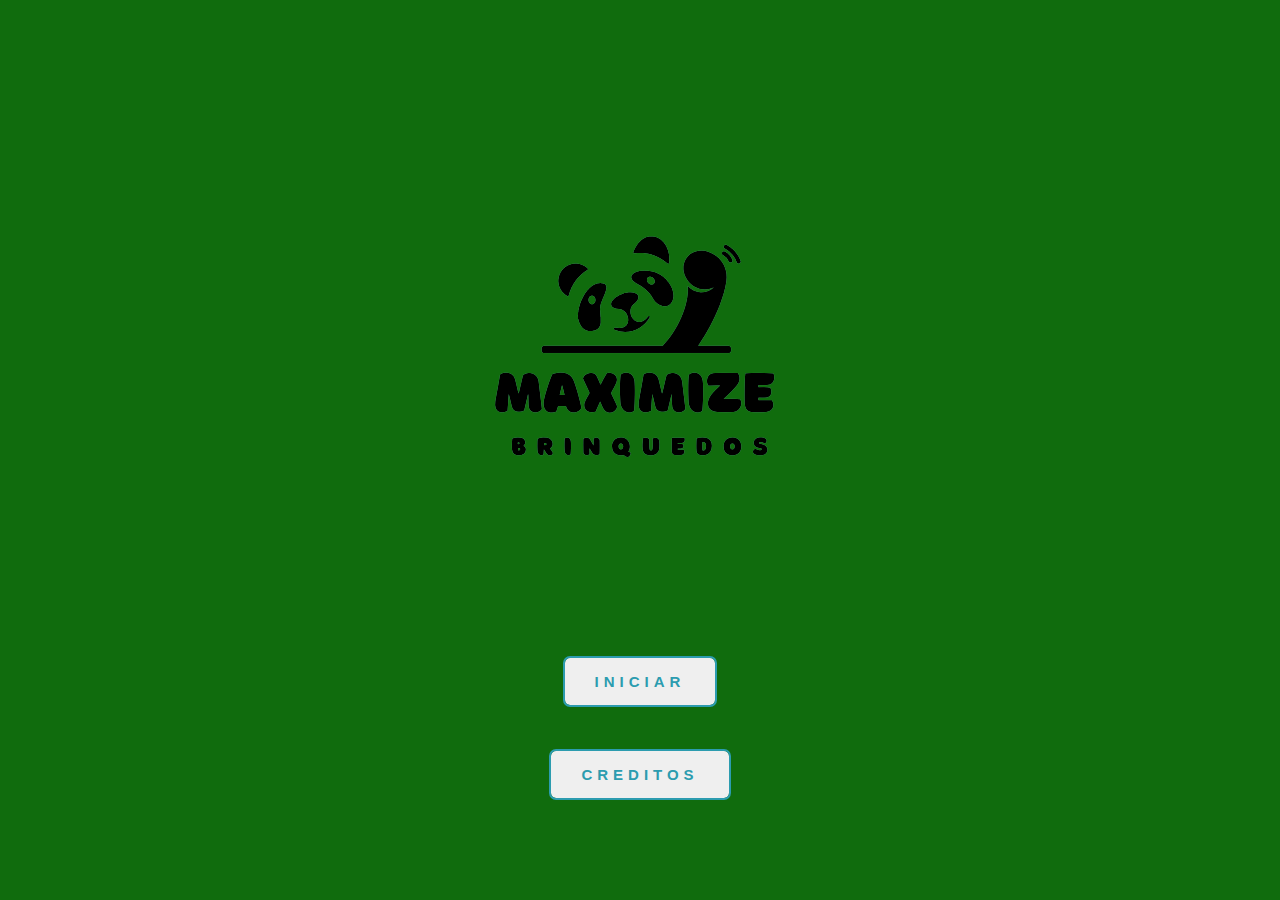
==== index.html @ 5b10aeff "Update and rename indes.html to index.html" ====
<!DOCTYPE html>
<html>
<head>
    <link rel="stylesheet" href="estilo3.css">
    <meta charset="UTF-8">
    <title>Pagina Inicial</title>
    <link rel="website icon" type="png" href="log.png">
</head>
<body>
    <img src="ast.png" alt="Imagem de exemplo"><br><br>

    <button class="button" onclick="window.location.href = 'Pagina1.html'">Iniciar</button><br><br>
    <button class="button" onclick="window.location.href = 'credito.html'">Creditos</button>

</body>
</html>
---- estilo3.css ----
body {
    display: flex;
    flex-direction: column;
    align-items: center;
    justify-content: center;
    height: 100vh;
    margin: 0;
    background-color: #106c0d;
  }
  
  img {
    max-width: 100%;
    height: auto;
    margin-bottom: 20px;
  }
  

  .button {
    padding: 1em 2em;
    border: none;
    border-radius: 5px;
    font-weight: bold;
    letter-spacing: 5px;
    text-transform: uppercase;
    color: #2c9caf;
    transition: all 1000ms;
    font-size: 15px;
    position: relative;
    overflow: hidden;
    outline: 2px solid #2c9caf;
    margin-bottom: 10px;
  }

  .button:last-child {
    margin-bottom: 0; 
  }
  

  button:hover {
    color: #ffffff;
    transform: scale(1.1);
    outline: 2px solid #70bdca;
    box-shadow: 4px 5px 17px -4px #0a674e;
  }
  
  button::before {
    content: "";
    position: absolute;
    left: -50px;
    top: 0;
    width: 0;
    height: 100%;
    background-color: #0d6951;
    transform: skewX(45deg);
    z-index: -1;
    transition: width 1000ms;
  }
  
  button:hover::before {
    width: 250%;
  }
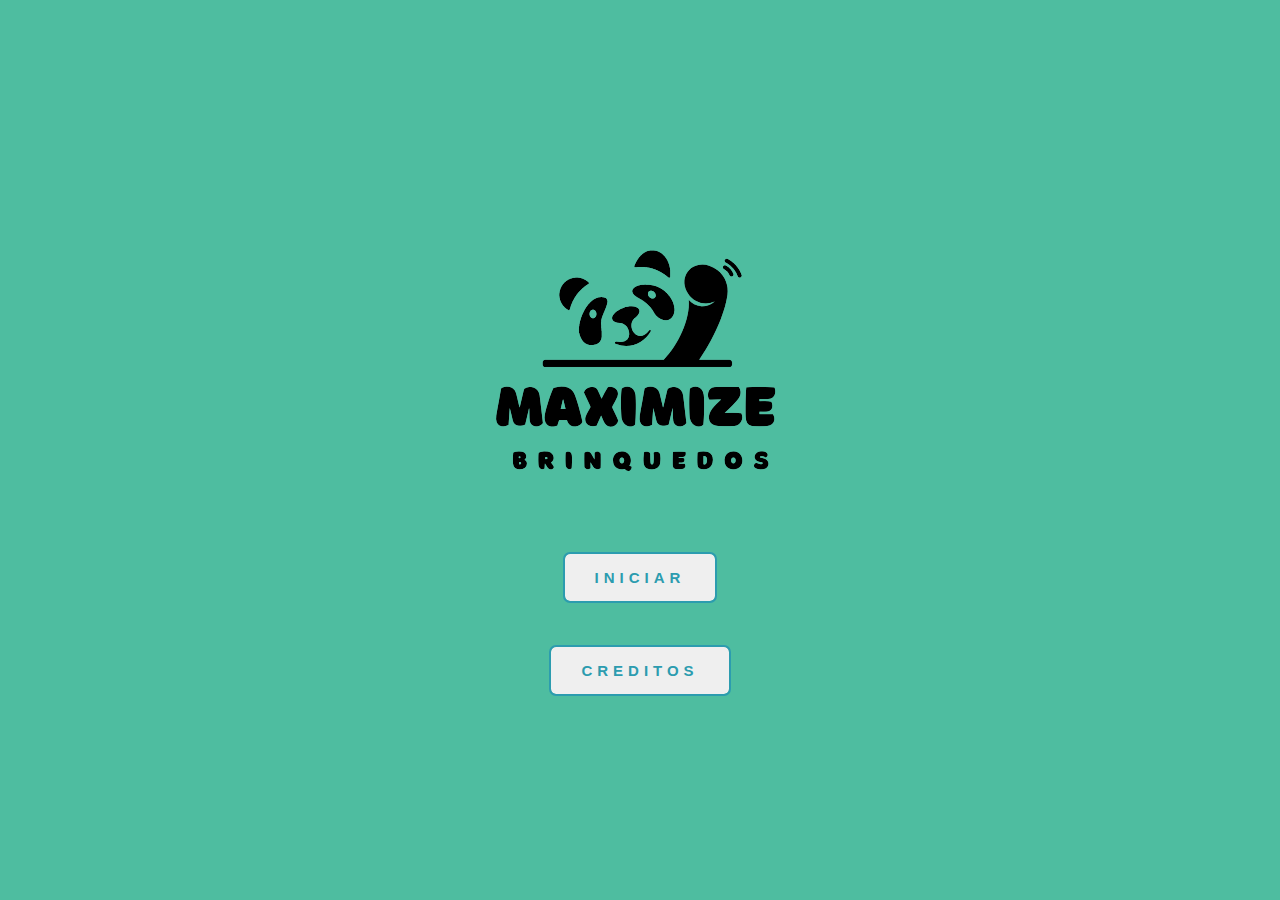
==== commit 1a0af501: "Add files via upload" ====
--- a/index.html
+++ b/index.html
@@ -1,16 +1,17 @@
 <!DOCTYPE html>
 <html>
 <head>
-    <link rel="stylesheet" href="estilo3.css">
+    <link rel="stylesheet" href="estilologo.css">
     <meta charset="UTF-8">
     <title>Pagina Inicial</title>
-    <link rel="website icon" type="png" href="log.png">
+    <link rel="website icon" type="png" href="sat.png">
 </head>
 <body>
-    <img src="ast.png" alt="Imagem de exemplo"><br><br>
+    <img src="res.png" alt="Imagem de exemplo"><br><br>
+
 
     <button class="button" onclick="window.location.href = 'Pagina1.html'">Iniciar</button><br><br>
     <button class="button" onclick="window.location.href = 'credito.html'">Creditos</button>
 
 </body>
-</html>
+</html>--- a/estilologo.css
+++ b/estilologo.css
@@ -0,0 +1,61 @@
+body {
+    display: flex;
+    flex-direction: column;
+    align-items: center;
+    justify-content: center;
+    height: 100vh;
+    margin: 0;
+    background-color: #4ebda0; 
+  }
+  
+  img {
+    max-width: 100%;
+    height: auto;
+    margin-bottom: 20px;
+  }
+  
+
+  .button {
+    padding: 1em 2em;
+    border: none;
+    border-radius: 5px;
+    font-weight: bold;
+    letter-spacing: 5px;
+    text-transform: uppercase;
+    color: #2c9caf;
+    transition: all 1000ms;
+    font-size: 15px;
+    position: relative;
+    overflow: hidden;
+    outline: 2px solid #2c9caf;
+    margin-bottom: 10px;
+  }
+
+  .button:last-child {
+    margin-bottom: 0; 
+  }
+  
+
+  button:hover {
+    color: #ffffff;
+    transform: scale(1.1);
+    outline: 2px solid #8bd94f;
+    box-shadow: 4px 5px 17px -4px #2255a1;
+  }
+  
+  button::before {
+    content: "";
+    position: absolute;
+    left: -50px;
+    top: 0;
+    width: 0;
+    height: 100%;
+    background-color: #3699ea;
+    transform: skewX(45deg);
+    z-index: -1;
+    transition: width 1000ms;
+  }
+  
+  button:hover::before {
+    width: 250%;
+  }